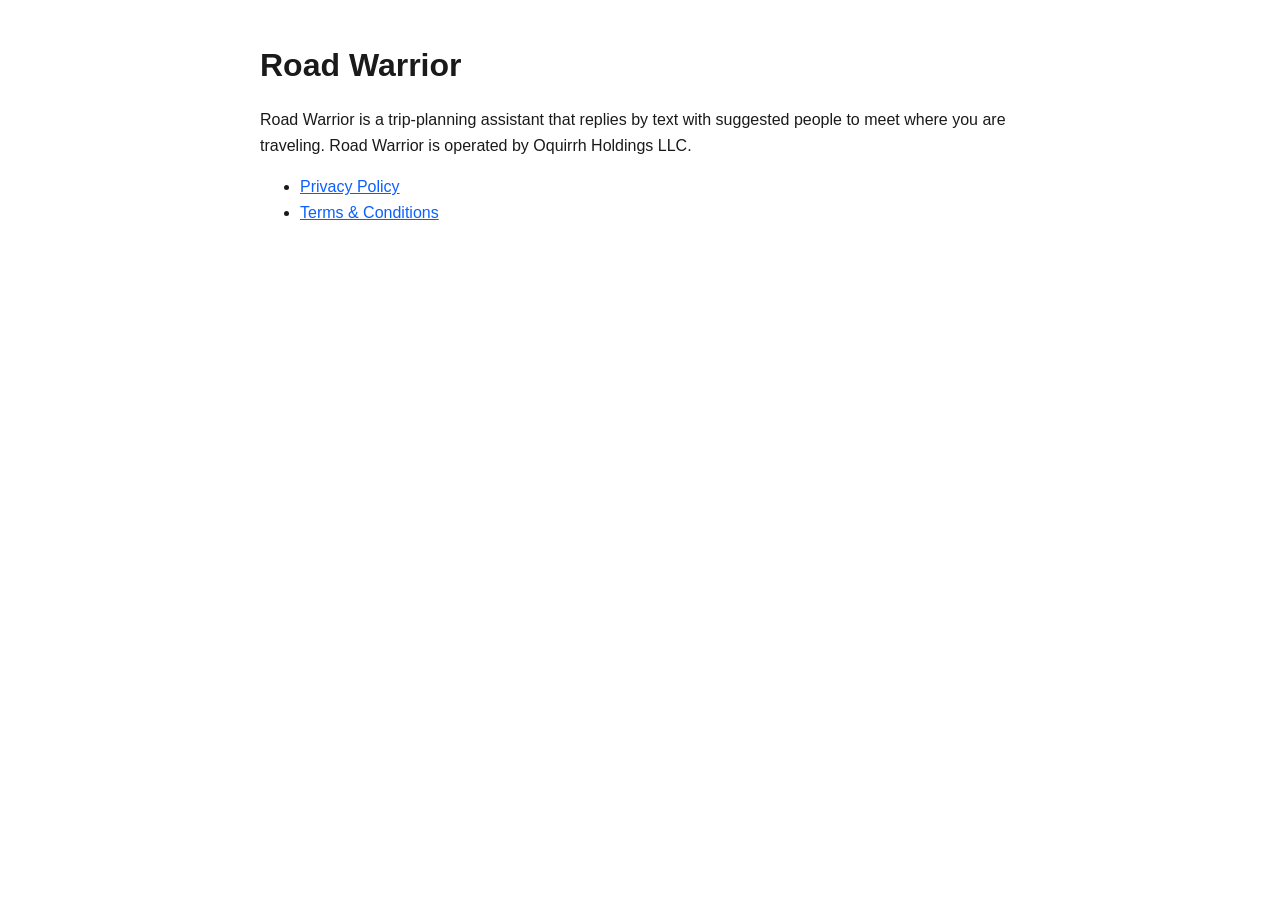
==== index.html @ be8b3b81 "Privacy Policy and Terms pages" ====
<!doctype html><html lang="en"><head><meta charset="utf-8"><meta name="viewport" content="width=device-width,initial-scale=1"><title>Road Warrior</title><link rel="stylesheet" href="style.css"></head><body>
<h1>Road Warrior</h1><p>Road Warrior is a trip-planning assistant that replies by text with suggested people to meet where you are traveling. Road Warrior is operated by Oquirrh Holdings LLC.</p>
<ul><li><a href="privacy.html">Privacy Policy</a></li><li><a href="terms.html">Terms &amp; Conditions</a></li></ul></body></html>
---- style.css ----
body{font-family:-apple-system,Segoe UI,Helvetica,Arial,sans-serif;max-width:760px;margin:40px auto;padding:0 20px;line-height:1.6;color:#1a1a1a}h1{margin-bottom:4px}h2{margin-top:28px}.muted{color:#666;font-size:14px}a{color:#0b5fff}
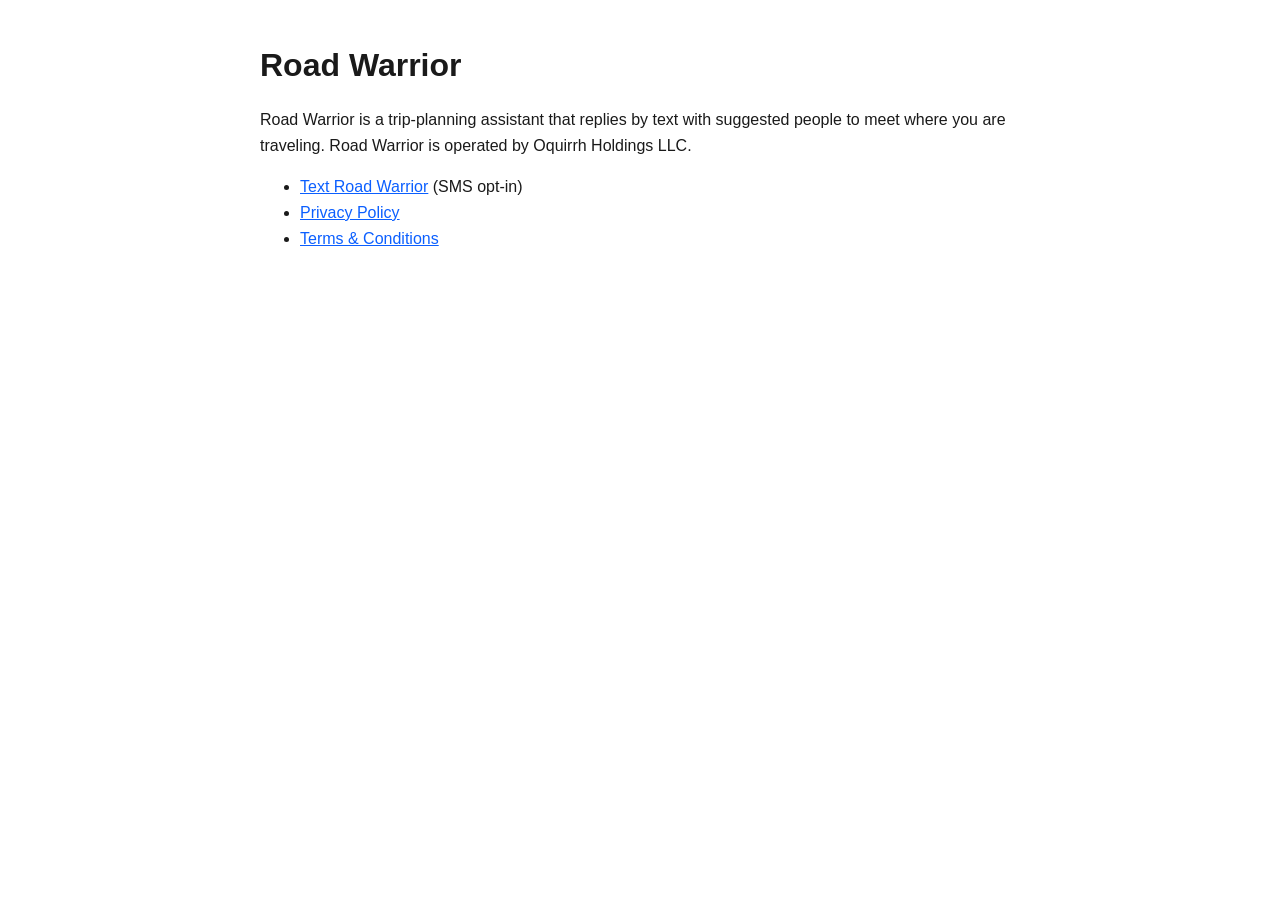
==== commit cd750a26: "Add public Text Road Warrior SMS opt-in page for A2P CTA Creates sms.html with keyword/number/disclo" ====
--- a/index.html
+++ b/index.html
@@ -1,3 +1,3 @@
 <!doctype html><html lang="en"><head><meta charset="utf-8"><meta name="viewport" content="width=device-width,initial-scale=1"><title>Road Warrior</title><link rel="stylesheet" href="style.css"></head><body>
 <h1>Road Warrior</h1><p>Road Warrior is a trip-planning assistant that replies by text with suggested people to meet where you are traveling. Road Warrior is operated by Oquirrh Holdings LLC.</p>
-<ul><li><a href="privacy.html">Privacy Policy</a></li><li><a href="terms.html">Terms &amp; Conditions</a></li></ul></body></html>
+<ul><li><a href="sms.html">Text Road Warrior</a> (SMS opt-in)</li><li><a href="privacy.html">Privacy Policy</a></li><li><a href="terms.html">Terms &amp; Conditions</a></li></ul></body></html>
